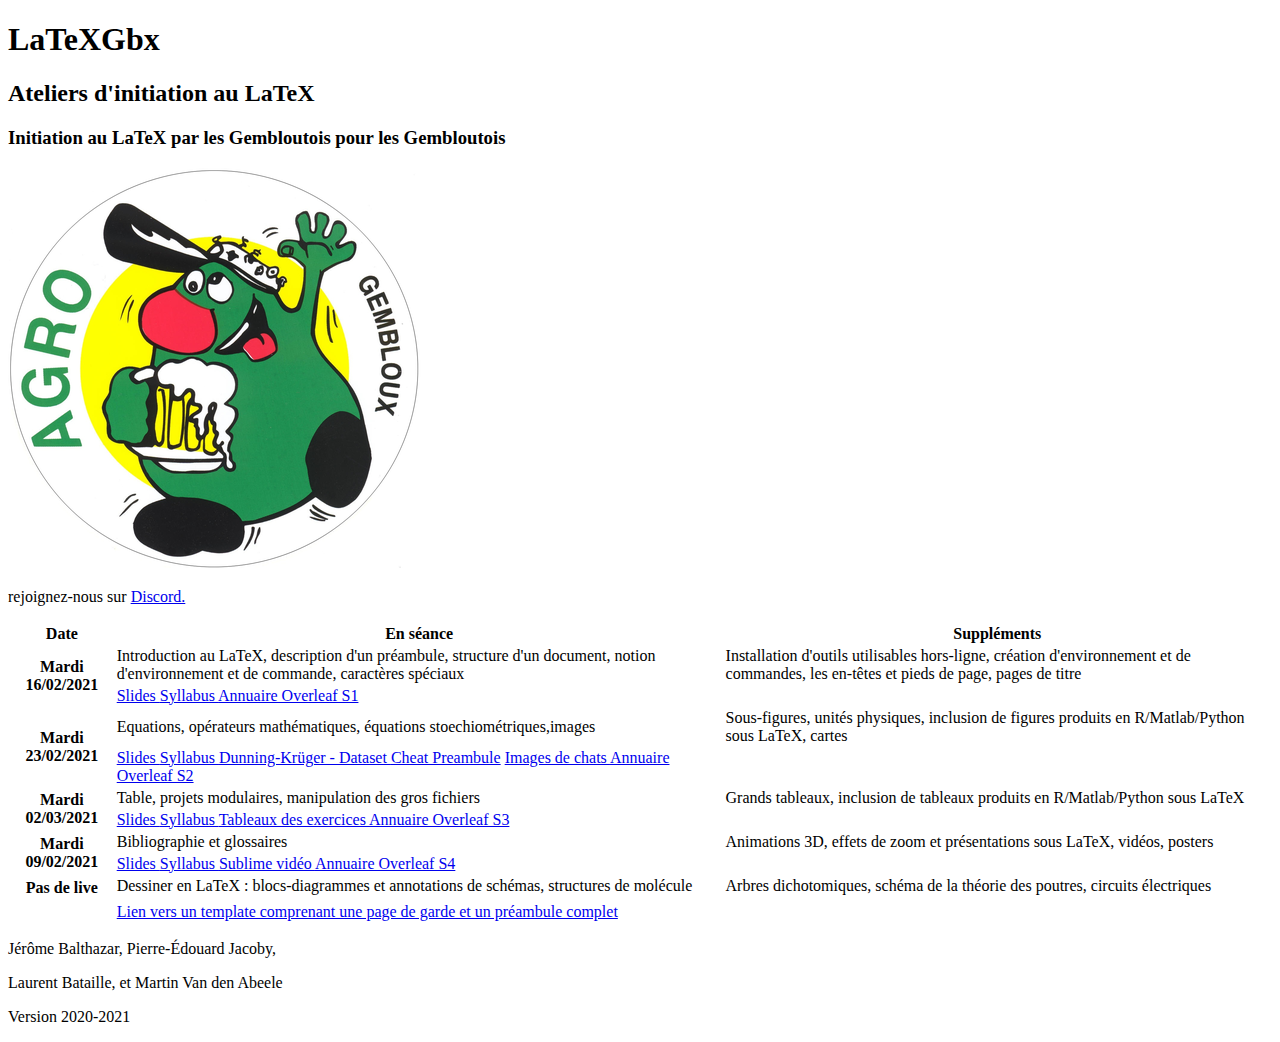
==== index.html @ e641abd5 "Create index.html" ====
<!DOCTYPE html>
<html>
    <head>
        <meta charset="UTF-8">
        <link rel="stylesheet" href=style.css>
        <title> LaTeXGbx</title>
        
    </head>

    <body>
        <header>
            <div>
                <h1>LaTeXGbx</h1>
                <h2>Ateliers d'initiation au LaTeX</h2>
            </div>
            <div id="right">
                <div>
                    <h3>Initiation au LaTeX par les Gembloutois pour les Gembloutois</h3>
                </div>
            </div>
            <div>
                <img class="fit-picture"
     src="Cenobite3.png"
     alt="Cenobite">
            <Pdiv>
            <div>
             <p> rejoignez-nous sur <a href="https://discord.com/invite/AaWaYtEgqw" target="_blank"> Discord.</a> </p>
            </div>
        </header>
        <main>
            <table>
                <tr>
                    <th> Date</th>
                    <th> En séance</th>
                    <th> Suppléments</th>
                </tr>
                <tr>
                    <th rowspan="2">Mardi 16/02/2021 </th>
                    <td> Introduction  au  LaTeX,  description d'un préambule, structure d'un document, notion d'environnement et de commande, caractères spéciaux </td>
                    <td> Installation d'outils utilisables hors-ligne, création d'environnement et de commandes, les en-têtes et pieds de page, pages de titre </td>
                </tr>
               <tr class="links">
                    <td> <a href="./Presentations/Presentation_S1.pdf" target="_blank"> Slides </a>  
                        <a href="./Tutorials/Syllabus_S1.pdf" target="_blank"> Syllabus </a>                       
                        <a href="https://docs.google.com/spreadsheets/d/1B8kJfkkPrcyhEzdMt_XU6CZrLl8yrVK460UMUPopWIQ/edit?usp=sharing" target="_blank"> Annuaire Overleaf S1</a>
                   </td>           
                </tr>       
                <tr>
                    <th rowspan="2">Mardi 23/02/2021 </th>
                    <td> Equations,   opérateurs   mathématiques, équations stoechiométriques,images </td>
                    <td> Sous-figures, unités physiques, inclusion de figures produits en R/Matlab/Python sous LaTeX, cartes </td>
                </tr>
               <tr class="links"> 
                    <td> <a href="./Presentations/Presentation_S2.pdf" target="_blank"> Slides </a>  
                         <a href="./Tutorials/Syllabus_S2.pdf" target="_blank"> Syllabus </a> 
                         <a href="./Files2Use/DunningKruger.xlsx" target="_blank"> Dunning-Krüger - Dataset </a>
                         <a href="./Files2Use/cheatPreambule.tex" target="_blank"> Cheat Preambule</a>                                               
                         <a href="./Files2Use/Chats.zip" target="_blank"> Images de chats </a>
                         <a href="https://docs.google.com/spreadsheets/d/1VLPMqsonIAlz7qp-qu7eAbdLuXS3GQWOayDYGMYeHM8/edit?usp=sharing" target="_blank"> Annuaire Overleaf S2</a>                        
                   </td>           
                </tr>       
                <tr>
                     
                    <th rowspan="2">Mardi 02/03/2021 </th>
                    <td> Table, projets modulaires, manipulation des gros fichiers </td>
                    <td> Grands  tableaux,  inclusion  de  tableaux produits en R/Matlab/Python sous LaTeX </td>
                </tr>
               <tr   class="links">
                    <td> <a href="./Presentations/Presentation_S3.pdf" target="_blank"> Slides </a>
                         <a href="./Tutorials/Syllabus_S3.pdf" target="_blank"> Syllabus </a>
                         <a href="./Files2Use/Donnees exos.zip" target="_blank"> Tableaux des exercices </a>        
                         <a href="https://docs.google.com/spreadsheets/d/15IFjZHuwYqG4qRtXI7PUWs4p3r8v8cKy_3V853m13KU/edit?usp=sharingg" target="_blank"> Annuaire Overleaf S3</a>                        
                        
                        
                   </td>           
                </tr>       
                <tr>            
                    <th rowspan="2">Mardi 09/02/2021 </th>
                    <td> Bibliographie et glossaires </td>
                    <td> Animations 3D, effets de zoom et présentations sous LaTeX, vidéos, posters </td>
                </tr>
               <tr   class="links">
                   
                    <td> <a href="./Presentations/Presentation_S4a.pdf" target="_blank"> Slides </a> 
                         <a href="./Tutorials/Syllabus_S4a.pdf" target="_blank"> Syllabus </a> 
                         <a href="./Files2Use/maSuperVideo.mp4" target="_blank"> Sublime vidéo </a>   
                         <a href="https://docs.google.com/spreadsheets/d/1hGYhz3nbKiMR150FrMJdjtiGZK4cVj3Rx2pHpNMIyw8/edit?usp=sharing" target="_blank"> Annuaire Overleaf S4</a>                                                                                             
                   </td>           
                </tr>       
                <tr>
                    <th rowspan="2"> Pas de live </th>
                    <td> Dessiner en LaTeX : blocs-diagrammes et annotations de schémas, structures de molécule </td>
                    <td> Arbres  dichotomiques,  schéma  de la théorie des poutres, circuits électriques </td>
                </tr>
               <tr  class="links">
                    <td>
                        <!--  
                        <a href="./Presentations/Presentation_S5.pdf" target="_blank"> Slides </a>
                         <a href="./Tutorials/Syllabus_S5.pdf" target="_blank"> Syllabus </a> 
                         <a href="./Files2Use/chemfig.sty" target="_blank"> chemfig.sty </a>
                        <a href="./Files2Use/mol2chemfig.sty" target="_blank"> mol2chemfig.sty </a> 
                        <a href="./Files2Use/freetikz.sty" target="_blank"> freetikz.sty </a>     -->                              
                   </td>           
                </tr> 
                <tr>
                <td>
                </td>  
                <td>    
                <a href="https://fr.overleaf.com/read/hsktfgybnqnm" target="_blank"> Lien vers un template comprenant une page de garde et un préambule complet </a> 
                </td>    
                </tr> 
            </table>
        </main>
        <footer>
            <div>
                <p>Jérôme Balthazar, Pierre-Édouard Jacoby,</p>
                <p> Laurent Bataille, et Martin Van den Abeele</p>
            </div>
            <div><p> Version 2020-2021 </p></div>
        </footer>              
    </body>
</html>
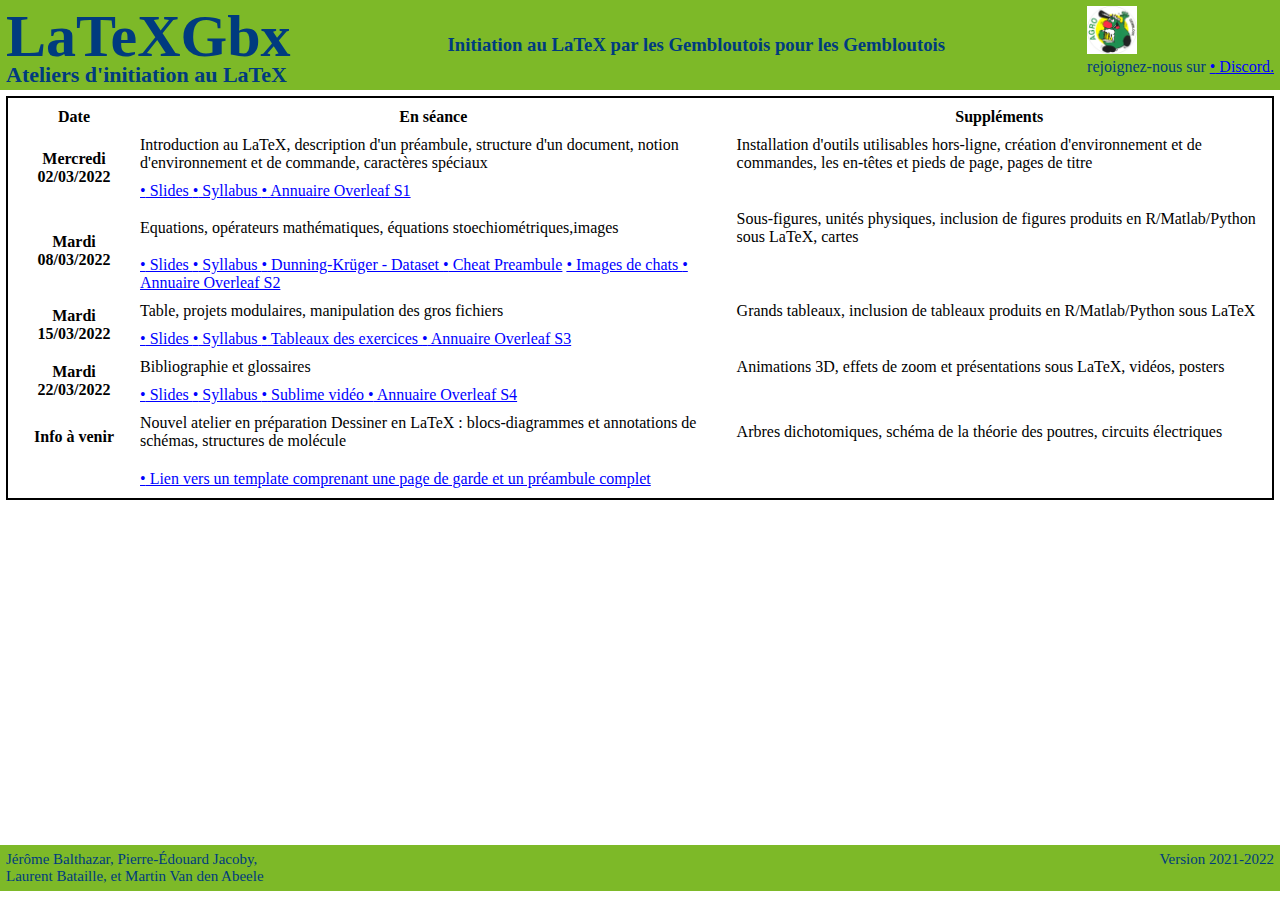
==== commit d3626e43: "Update index.html" ====
--- a/index.html
+++ b/index.html
@@ -35,7 +35,7 @@
                     <th> Suppléments</th>
                 </tr>
                 <tr>
-                    <th rowspan="2">Mardi 16/02/2021 </th>
+                    <th rowspan="2">Mercredi 02/03/2022 </th>
                     <td> Introduction  au  LaTeX,  description d'un préambule, structure d'un document, notion d'environnement et de commande, caractères spéciaux </td>
                     <td> Installation d'outils utilisables hors-ligne, création d'environnement et de commandes, les en-têtes et pieds de page, pages de titre </td>
                 </tr>
@@ -46,7 +46,7 @@
                    </td>           
                 </tr>       
                 <tr>
-                    <th rowspan="2">Mardi 23/02/2021 </th>
+                    <th rowspan="2">Mardi 08/03/2022 </th>
                     <td> Equations,   opérateurs   mathématiques, équations stoechiométriques,images </td>
                     <td> Sous-figures, unités physiques, inclusion de figures produits en R/Matlab/Python sous LaTeX, cartes </td>
                 </tr>
@@ -61,7 +61,7 @@
                 </tr>       
                 <tr>
                      
-                    <th rowspan="2">Mardi 02/03/2021 </th>
+                    <th rowspan="2">Mardi 15/03/2022 </th>
                     <td> Table, projets modulaires, manipulation des gros fichiers </td>
                     <td> Grands  tableaux,  inclusion  de  tableaux produits en R/Matlab/Python sous LaTeX </td>
                 </tr>
@@ -75,7 +75,7 @@
                    </td>           
                 </tr>       
                 <tr>            
-                    <th rowspan="2">Mardi 09/02/2021 </th>
+                    <th rowspan="2">Mardi 22/03/2022 </th>
                     <td> Bibliographie et glossaires </td>
                     <td> Animations 3D, effets de zoom et présentations sous LaTeX, vidéos, posters </td>
                 </tr>
@@ -88,8 +88,8 @@
                    </td>           
                 </tr>       
                 <tr>
-                    <th rowspan="2"> Pas de live </th>
-                    <td> Dessiner en LaTeX : blocs-diagrammes et annotations de schémas, structures de molécule </td>
+                    <th rowspan="2"> Info à venir </th>
+                    <td> Nouvel atelier en préparation Dessiner en LaTeX : blocs-diagrammes et annotations de schémas, structures de molécule </td>
                     <td> Arbres  dichotomiques,  schéma  de la théorie des poutres, circuits électriques </td>
                 </tr>
                <tr  class="links">
@@ -116,7 +116,7 @@
                 <p>Jérôme Balthazar, Pierre-Édouard Jacoby,</p>
                 <p> Laurent Bataille, et Martin Van den Abeele</p>
             </div>
-            <div><p> Version 2020-2021 </p></div>
+            <div><p> Version 2021-2022 </p></div>
         </footer>              
     </body>
 </html>
